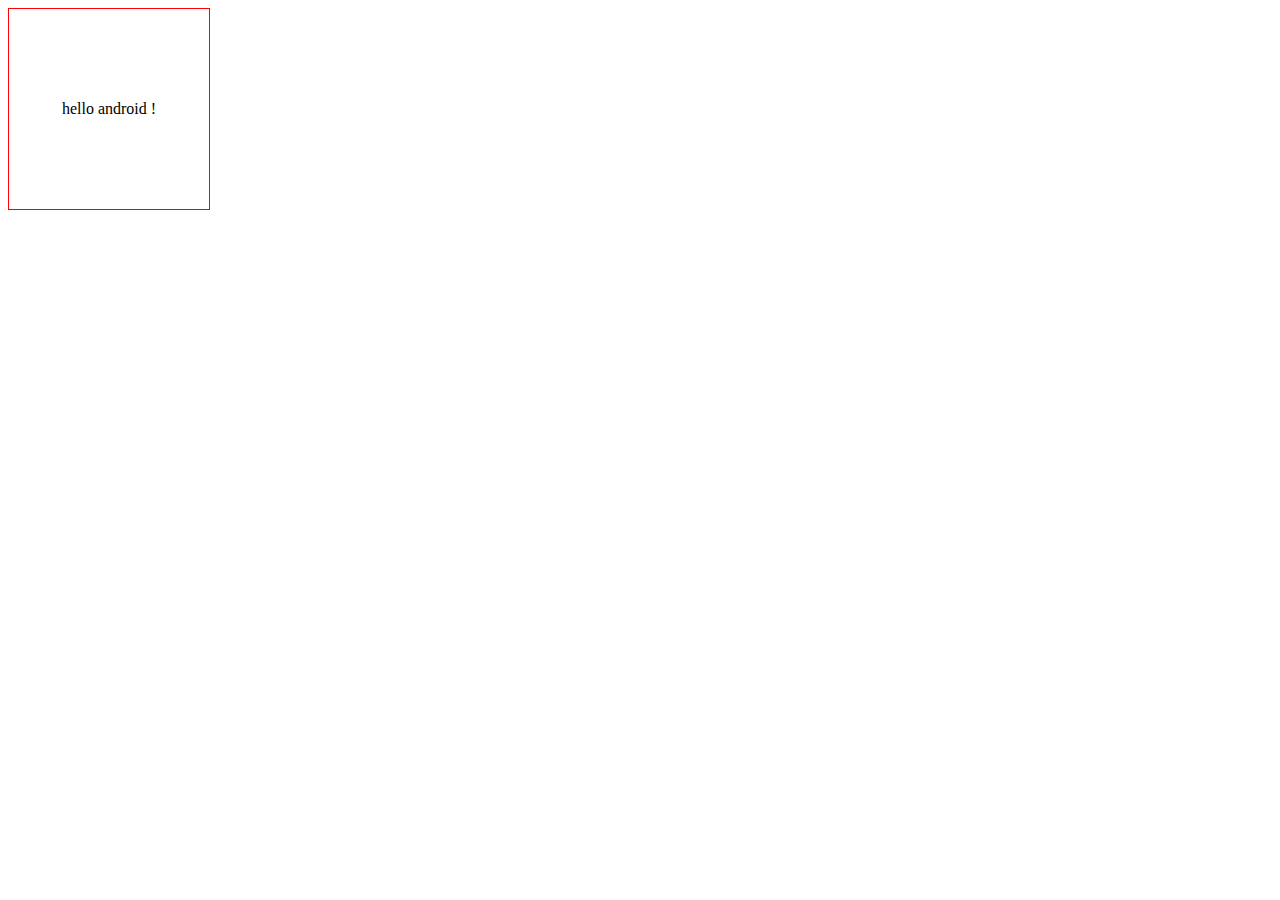
==== app/src/main/assets/h5/index.html @ 25cf4d40 "first commit" ====
<!doctype html>
<html lang="en">
<head>
    <meta charset="UTF-8">
    <meta name="viewport"
          content="width=device-width, user-scalable=no, initial-scale=1.0, maximum-scale=1.0, minimum-scale=1.0">
    <meta http-equiv="X-UA-Compatible" content="ie=edge">
    <title>Document</title>
    <style>
        #box {
            position: absolute;
            width: 200px;
            height: 200px;
            border: 1px solid red;
            line-height: 200px;
            text-align: center;
        }
    </style>
</head>
<body>
    <div id="box">hello android !</div>
</body>
</html>
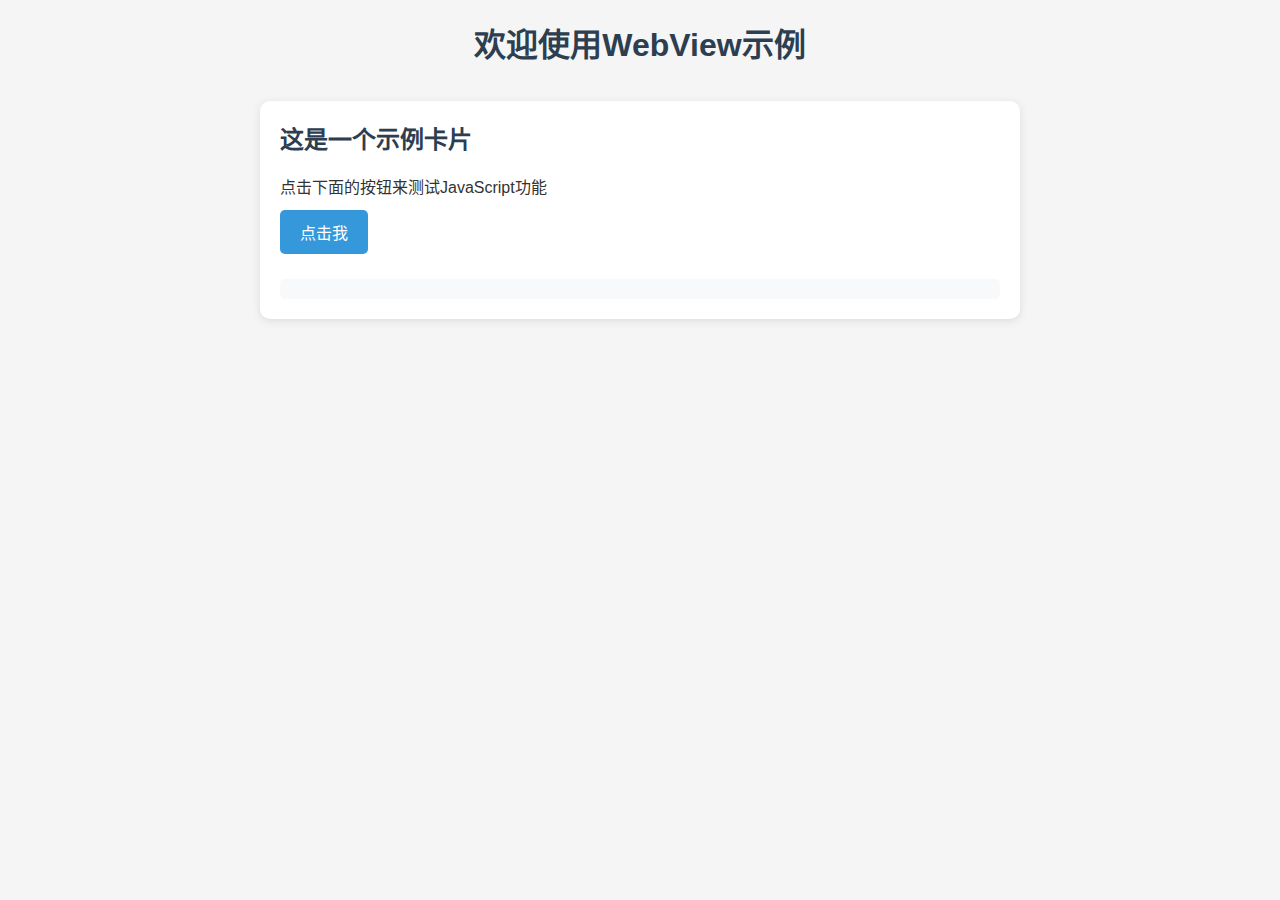
==== commit 72785d91: "删除多余代码" ====
--- a/app/src/main/assets/h5/index.html
+++ b/app/src/main/assets/h5/index.html
@@ -1,23 +1,21 @@
-<!doctype html>
-<html lang="en">
+<!DOCTYPE html>
+<html lang="zh-CN">
 <head>
     <meta charset="UTF-8">
-    <meta name="viewport"
-          content="width=device-width, user-scalable=no, initial-scale=1.0, maximum-scale=1.0, minimum-scale=1.0">
-    <meta http-equiv="X-UA-Compatible" content="ie=edge">
-    <title>Document</title>
-    <style>
-        #box {
-            position: absolute;
-            width: 200px;
-            height: 200px;
-            border: 1px solid red;
-            line-height: 200px;
-            text-align: center;
-        }
-    </style>
+    <meta name="viewport" content="width=device-width, initial-scale=1.0">
+    <title>WebView示例</title>
+    <link rel="stylesheet" href="styles.css">
 </head>
 <body>
-    <div id="box">hello android !</div>
+    <div class="container">
+        <h1>欢迎使用WebView示例</h1>
+        <div class="card">
+            <h2>这是一个示例卡片</h2>
+            <p>点击下面的按钮来测试JavaScript功能</p>
+            <button id="testButton">点击我</button>
+            <p id="result"></p>
+        </div>
+    </div>
+    <script src="./_next/script.js"></script>
 </body>
-</html>+</html> --- a/app/src/main/assets/h5/styles.css
+++ b/app/src/main/assets/h5/styles.css
@@ -0,0 +1,59 @@
+* {
+    margin: 0;
+    padding: 0;
+    box-sizing: border-box;
+}
+
+body {
+    font-family: -apple-system, BlinkMacSystemFont, "Segoe UI", Roboto, "Helvetica Neue", Arial, sans-serif;
+    line-height: 1.6;
+    background-color: #f5f5f5;
+    color: #333;
+}
+
+.container {
+    max-width: 800px;
+    margin: 0 auto;
+    padding: 20px;
+}
+
+h1 {
+    text-align: center;
+    color: #2c3e50;
+    margin-bottom: 30px;
+}
+
+.card {
+    background: white;
+    border-radius: 10px;
+    padding: 20px;
+    box-shadow: 0 2px 10px rgba(0, 0, 0, 0.1);
+}
+
+h2 {
+    color: #2c3e50;
+    margin-bottom: 15px;
+}
+
+button {
+    background-color: #3498db;
+    color: white;
+    border: none;
+    padding: 10px 20px;
+    border-radius: 5px;
+    cursor: pointer;
+    font-size: 16px;
+    margin: 10px 0;
+    transition: background-color 0.3s;
+}
+
+button:hover {
+    background-color: #2980b9;
+}
+
+#result {
+    margin-top: 15px;
+    padding: 10px;
+    border-radius: 5px;
+    background-color: #f8f9fa;
+} 